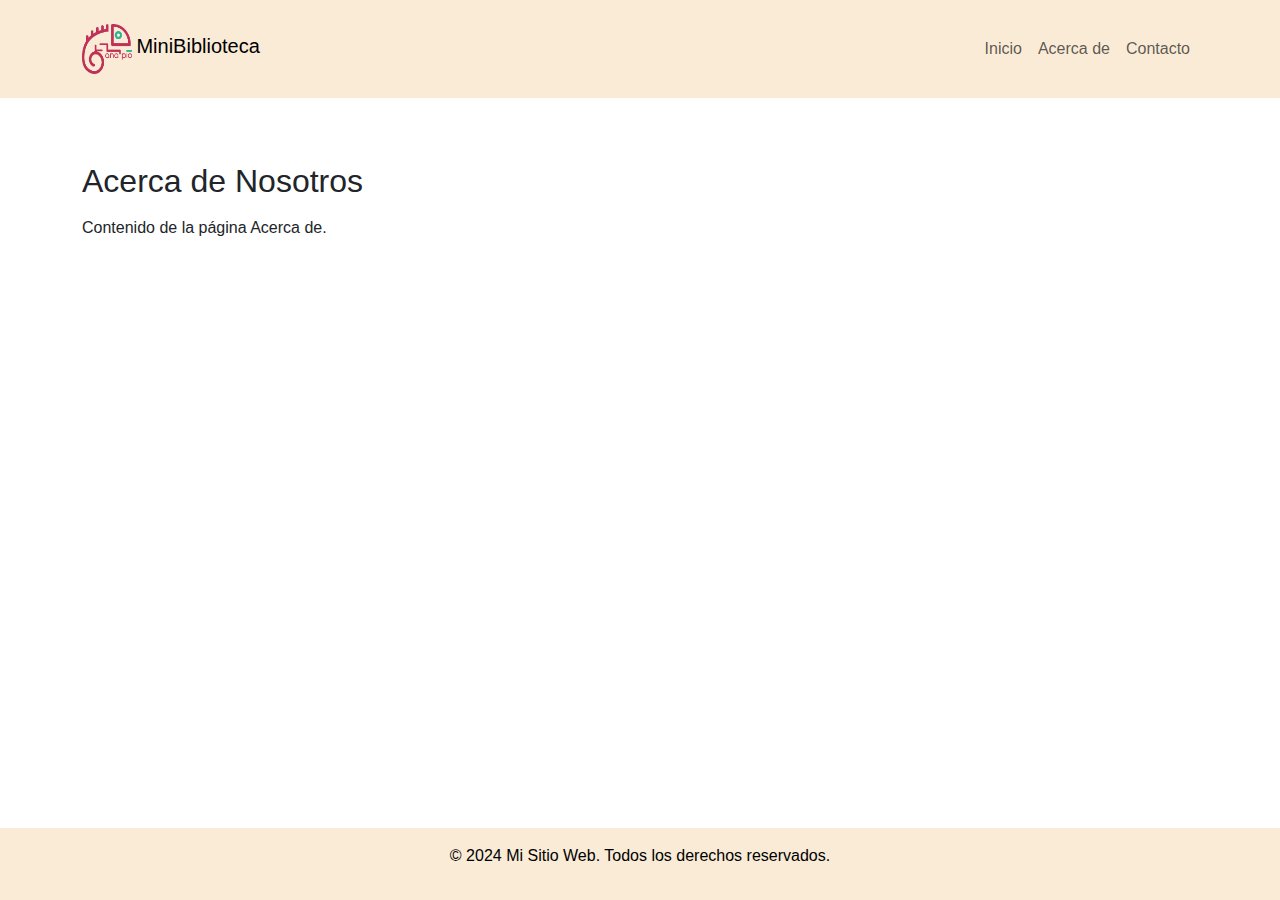
==== about.html @ 3a09c56d "viernes" ====
<!DOCTYPE html>
<html lang="es">
<head>
  <meta charset="UTF-8">
  <meta name="viewport" content="width=device-width, initial-scale=1.0">
  <title>Acerca de</title>
  <link href="https://cdn.jsdelivr.net/npm/bootstrap@5.3.0-alpha1/dist/css/bootstrap.min.css" rel="stylesheet">
  <link rel="stylesheet" href="css/styles.css">
</head>
<body>
  <header></header>

  <main class="container mt-5">
    <h2>Acerca de Nosotros</h2>
    <p>Contenido de la página Acerca de.</p>
  </main>

  <footer></footer>

  <!-- Incluir Bootstrap JS al final del cuerpo del documento -->
  <script src="https://cdn.jsdelivr.net/npm/bootstrap@5.3.0-alpha1/dist/js/bootstrap.bundle.min.js"></script>
  
  <!-- Tu archivo main.js -->
  <script src="js/main.js"></script>
</body>
</html>
---- css/styles.css ----
body {
  font-family: Arial, sans-serif;
  margin: 0;
  padding: 0;
  display: flex; /* Añadido */
  flex-direction: column;
  min-height: 100vh; /* Añadido para ocupar al menos el 100% de la altura de la ventana */
}

header, footer {
  background-color: antiquewhite;
  color: black;
  padding: 1em 0;
}

header {
  text-align: left;
}

footer {
  flex-shrink: 0;
  text-align: center;
  width: 100%;
  background-color: antiquewhite;
  color: black;
  padding: 1em 0;
  margin-top: auto; /* Añadido */
}

main {
  margin-top: 2em;
}

img {
  max-width: 100%;
  height: auto;
}

h1, h2 {
  margin: 0;
  padding: 0.5em 0;
}
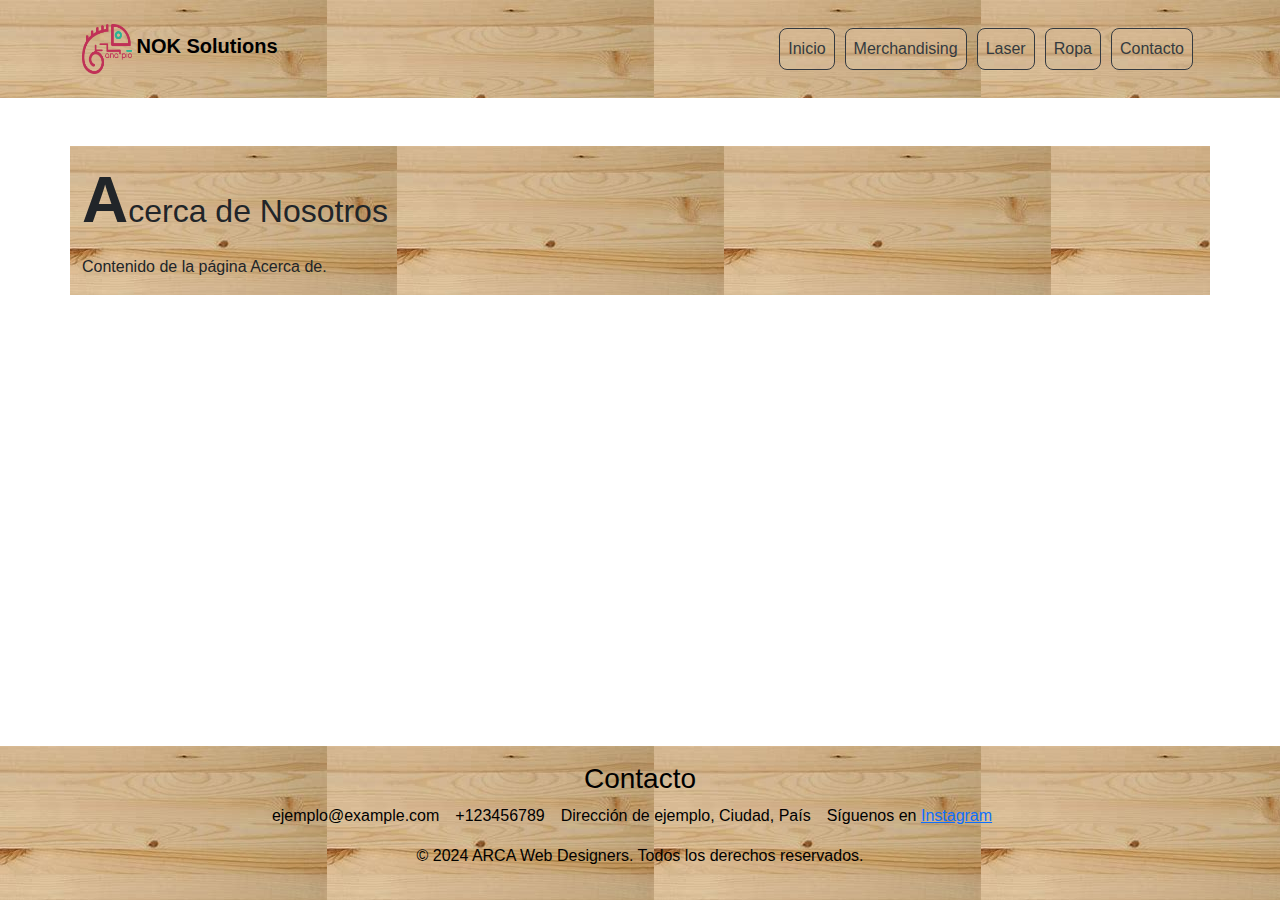
==== commit 5d9742cb: "index" ====
--- a/about.html
+++ b/about.html
@@ -5,7 +5,7 @@
   <meta name="viewport" content="width=device-width, initial-scale=1.0">
   <title>Acerca de</title>
   <link href="https://cdn.jsdelivr.net/npm/bootstrap@5.3.0-alpha1/dist/css/bootstrap.min.css" rel="stylesheet">
-  <link rel="stylesheet" href="css/styles.css">
+  <link rel="stylesheet" href="https://cdnjs.cloudflare.com/ajax/libs/font-awesome/6.5.2/css/all.min.css" integrity="sha512-SnH5WK+bZxgPHs44uWIX+LLJAJ9/2PkPKZ5QiAj6Ta86w+fsb2TkcmfRyVX3pBnMFcV7oQPJkl9QevSCWr3W6A==" crossorigin="anonymous" referrerpolicy="no-referrer" /><link rel="stylesheet" href="css/styles.css">
 </head>
 <body>
   <header></header>
--- a/css/styles.css
+++ b/css/styles.css
@@ -1,14 +1,47 @@
+/* Estilos para el contenido de cada bloque */
+.content-block {
+  text-align: center; /* Centrar el contenido */
+  margin-top: 50px; /* Espacio superior */
+  margin-bottom: 50px; /* Espacio inferior */
+}
+
+/* Estilos para las tarjetas */
+.card {
+  background-image: url('../img/maderaclara.jpg');
+  border-radius: 15px; /* Bordes redondeados */
+  box-shadow: 0 4px 8px rgba(0, 0, 0, 0.1); /* Sombra */
+}
+
+/* Estilos para el texto dentro de las tarjetas */
+.card-body {
+  font-weight: bold;
+  padding: 20px; /* Espacio interno */
+}
+
+/* Estilos para los títulos de las tarjetas */
+.card h2 {
+  color: black; /* Color del texto */
+  font-weight: bolder;
+}
+
+/* Estilos específicos de tu hoja de estilos */
 body {
-  font-family: Arial, sans-serif;
+  font-family: "Advent Pro", sans-serif;
   margin: 0;
   padding: 0;
-  display: flex; /* Añadido */
+  display: flex;
   flex-direction: column;
-  min-height: 100vh; /* Añadido para ocupar al menos el 100% de la altura de la ventana */
+  min-height: 100vh;
 }
 
-header, footer {
-  background-color: antiquewhite;
+h2::first-letter {
+  font-size: 200%; /* Tamaño de la primera letra */
+  font-weight: bold; /* Opcional: hacer la primera letra en negrita */
+}
+
+header,
+footer {
+  background-image: url('../img/maderaclara.jpg');
   color: black;
   padding: 1em 0;
 }
@@ -21,22 +54,88 @@
   flex-shrink: 0;
   text-align: center;
   width: 100%;
-  background-color: antiquewhite;
   color: black;
   padding: 1em 0;
-  margin-top: auto; /* Añadido */
+  margin-top: auto;
 }
 
-main {
+.main {
   margin-top: 2em;
 }
 
 img {
-  max-width: 100%;
+  max-width: 120%;
   height: auto;
 }
 
-h1, h2 {
+h1,
+h2 {
   margin: 0;
   padding: 0.5em 0;
-}+}
+
+/* Estilos para la frase en movimiento */
+@keyframes scroll {
+  0% {
+    transform: translateX(100%);
+  }
+  100% {
+    transform: translateX(-100%);
+  }
+}
+main{
+  background-image: url('../img/maderaclara.jpg');
+}
+.scrolling-text {
+  color: #90091d;
+  margin-top: 20px;
+  font-size: 36px;
+  font-weight: bold;
+  align-items: center;
+  white-space: nowrap;
+  animation: scroll 7s linear infinite;
+  width: auto; /* Ajustar el ancho automáticamente */
+  overflow-x: hidden; /* Evitar desplazamiento horizontal en dispositivos móviles */
+}
+
+
+
+/* Estilos para el footer */
+.contact-info p {
+  margin-right: 16px;
+}
+
+/* Estilos personalizados para los botones del navbar */
+.navbar-nav .nav-link.btn-nav {
+  background-image: url('../img/maderaclara.jpg');
+  color: #343a40;
+  border: 1px solid transparent;
+  margin: 0 5px;
+  border-radius: 8px;
+  border-color: #343a40;
+  transition: background-color 0.3s, border-color 0.3s;
+}
+
+.navbar-nav .nav-link.btn-nav:hover,
+.navbar-nav .nav-link.btn-nav:focus {
+  background-color: #b4d7eb;
+  color: #343a40;
+  border-color: #343a40;
+}
+
+.navbar-nav .nav-link.btn-nav.active {
+  background-color: #ebb8b4;
+  color: #fff;
+  border-color: #343a40;
+}
+
+.navbar-nav .nav-link.btn-nav:hover,
+.navbar-nav .nav-link.btn-nav:focus,
+.navbar-nav .nav-link.btn-nav.active {
+  color: #fff;
+}
+
+.navbar-brand {
+  color:black;
+  font-weight: bold;
+}
